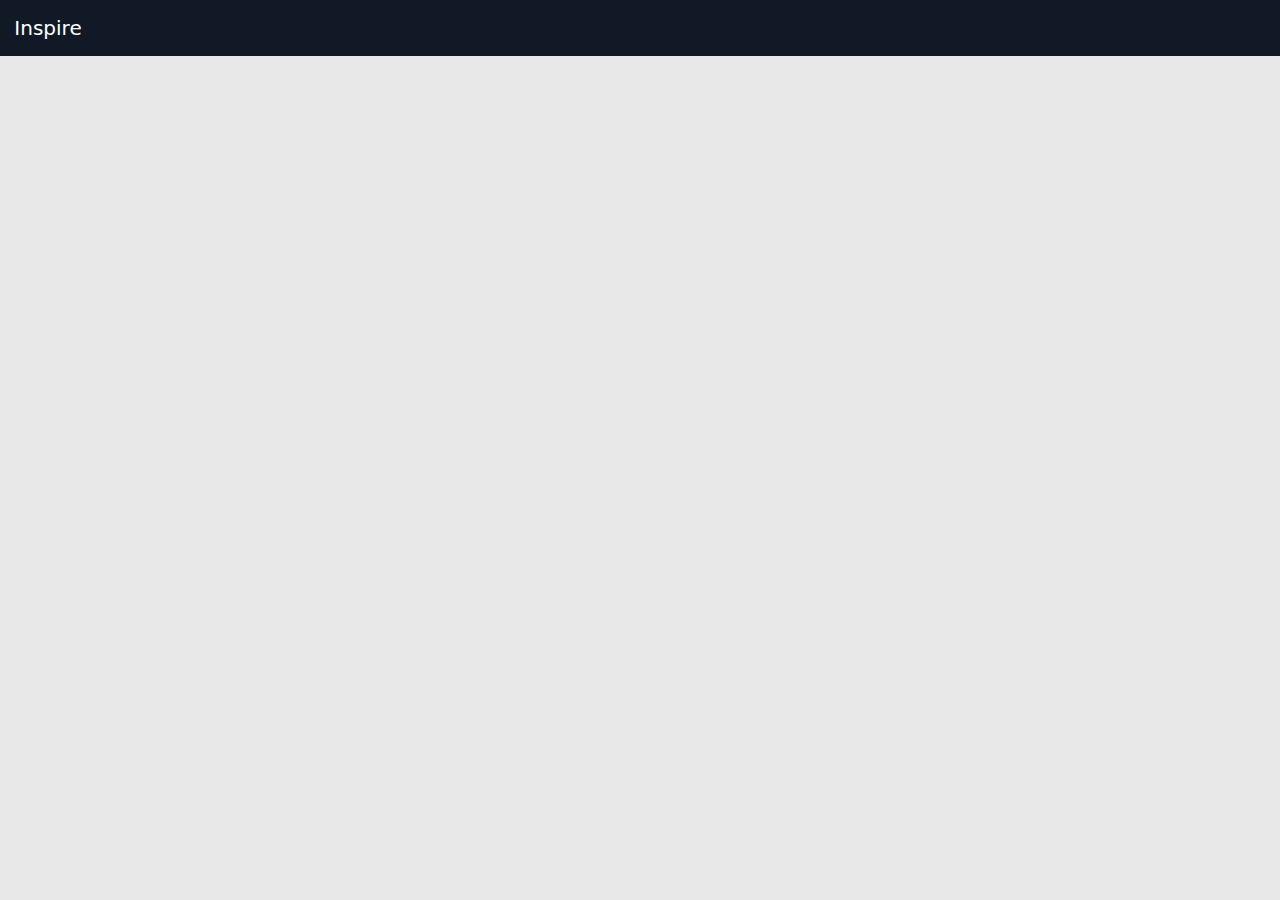
==== index.html @ da983ec5 "first commit" ====
<!DOCTYPE html>
<html lang="en">

<head>
  <meta charset="UTF-8">
  <meta name="viewport" content="width=device-width, initial-scale=1.0">
  <meta http-equiv="X-UA-Compatible" content="ie=edge">
  <link rel="icon" href="https://bcw.blob.core.windows.net/public/img/9977764104160066">
  <link rel="stylesheet"
    href="https://cdnjs.cloudflare.com/ajax/libs/MaterialDesign-Webfont/7.0.96/css/materialdesignicons.min.css"
    integrity="sha512-fXnjLwoVZ01NUqS/7G5kAnhXNXat6v7e3M9PhoMHOTARUMCaf5qNO84r5x9AFf5HDzm3rEZD8sb/n6dZ19SzFA=="
    crossorigin="anonymous" referrerpolicy="no-referrer" />
  <link rel="stylesheet" href="assets/style/main.css">
  <link rel="stylesheet" href="assets/style/style.css">
  <title>Inspire</title>
</head>

<body>

  <header>
    <nav class="navbar navbar-dark navbar-expand bg-dark text-light px-2">
      <a class="navbar-brand" href="#">
        <img src="https://codeworks.blob.core.windows.net/public/assets/img/cw-mark.png" height="45" alt=""
          loading="lazy">
        <span class="ml-2">Inspire</span>
      </a>
      <button class="navbar-toggler" type="button" data-toggle="collapse" data-target="#navbarNavAltMarkup"
        aria-controls="navbarNavAltMarkup" aria-expanded="false" aria-label="Toggle navigation">
        <span class="navbar-toggler-icon"></span>
      </button>
      <div class="collapse navbar-collapse" id="navbarNavAltMarkup">
        <div class="navbar-nav">
          <!-- NAVLINKS -->

        </div>
      </div>
      <div class="flex-grow-1 justify-content-end align-items-center d-flex" id="authstate"></div>
    </nav>
  </header>


  <main>

    <section id="router-view">
      <!-- primary viewport -->
    </section>

  </main>



  <script src="https://cdn.jsdelivr.net/npm/axios/dist/axios.min.js"></script>
  <script src="https://cdn.auth0.com/js/auth0-spa-js/1.22/auth0-spa-js.production.js"></script>
  <script src="https://cdn.jsdelivr.net/gh/jakeoverall/auth0provider-client/browser/Auth0Provider.js"></script>
  <script src="https://cdn.socket.io/4.1.1/socket.io.min.js"
    integrity="sha384-cdrFIqe3RasCMNE0jeFG9xJHog/tgOVC1E9Lzve8LQN1g5WUHo0Kvk1mawWjxX7a"
    crossorigin="anonymous"></script>
  <script src="https://cdn.jsdelivr.net/npm/bootstrap@5.2.0/dist/js/bootstrap.bundle.min.js"
    integrity="sha384-A3rJD856KowSb7dwlZdYEkO39Gagi7vIsF0jrRAoQmDKKtQBHUuLZ9AsSv4jD4Xa"
    crossorigin="anonymous"></script>
  <script src="https://cdn.jsdelivr.net/npm/sweetalert2@11.3.10/dist/sweetalert2.all.min.js"
    integrity="sha256-hw7v8jZF/rFEdx1ZHepT4D73AFTHLu/P9kEyrNesRyc=" crossorigin="anonymous"></script>

  <script src="app/App.js" type="module"></script>
</body>

</html>
---- assets/style/style.css ----
/* BASIC STYLES HERE */
.profile-picture {
  height: 200px;
  max-width: 100%;
  aspect-ratio: 1/1;
  object-fit: cover;
}

.profile-picture.profile-picture-sm {
  height: 64px;
}
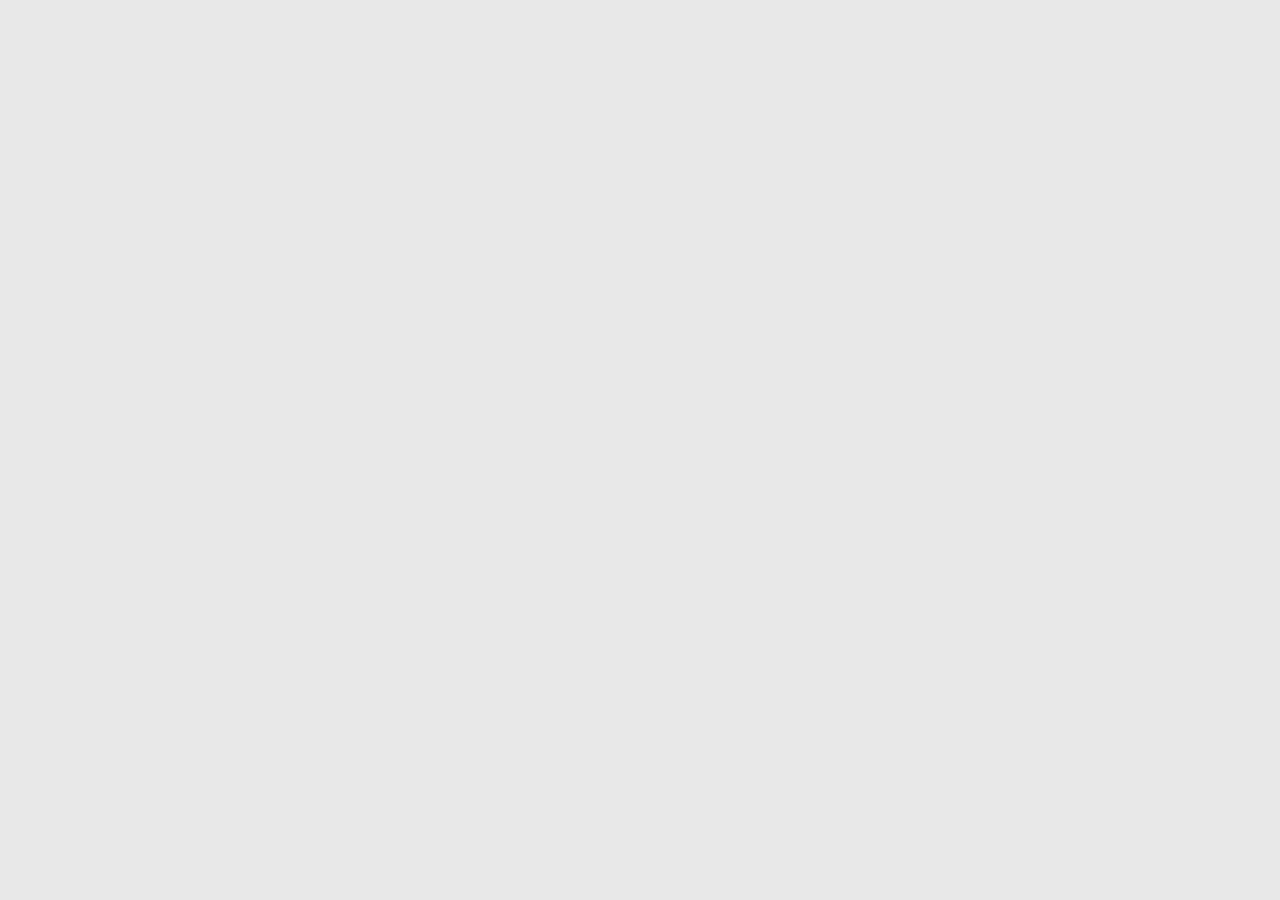
==== commit 0a4121be: "Changed some styling" ====
--- a/index.html
+++ b/index.html
@@ -18,12 +18,7 @@
 <body>
 
   <header>
-    <nav class="navbar navbar-dark navbar-expand bg-dark text-light px-2">
-      <a class="navbar-brand" href="#">
-        <img src="https://codeworks.blob.core.windows.net/public/assets/img/cw-mark.png" height="45" alt=""
-          loading="lazy">
-        <span class="ml-2">Inspire</span>
-      </a>
+    <nav class="navbar navbar-dark navbar-expand bg-transparent text-light px-2">
       <button class="navbar-toggler" type="button" data-toggle="collapse" data-target="#navbarNavAltMarkup"
         aria-controls="navbarNavAltMarkup" aria-expanded="false" aria-label="Toggle navigation">
         <span class="navbar-toggler-icon"></span>
--- a/assets/style/style.css
+++ b/assets/style/style.css
@@ -8,4 +8,39 @@
 
 .profile-picture.profile-picture-sm {
   height: 64px;
+}
+
+.quote-author {
+  opacity: 0;
+  transition: all .5s linear;
+  filter: blur(20px);
+}
+
+.page-quote {
+  opacity: 10;
+}
+
+.text-readability {
+  text-shadow: 2px 2px 3px rgb(0, 0, 0);
+  color: whitesmoke;
+}
+
+.page-quote:hover+.quote-author {
+  opacity: 1;
+  filter: blur(0px);
+  transition: all .5s linear;
+}
+
+.dark-glass {
+  background-color: rgba(8, 8, 8, 0.603);
+  backdrop-filter: blur(15px);
+}
+
+.main-card {
+  background-color: rgba(8, 8, 8, 0.603);
+  backdrop-filter: blur(15px);
+}
+
+body {
+  background-size: cover;
 }